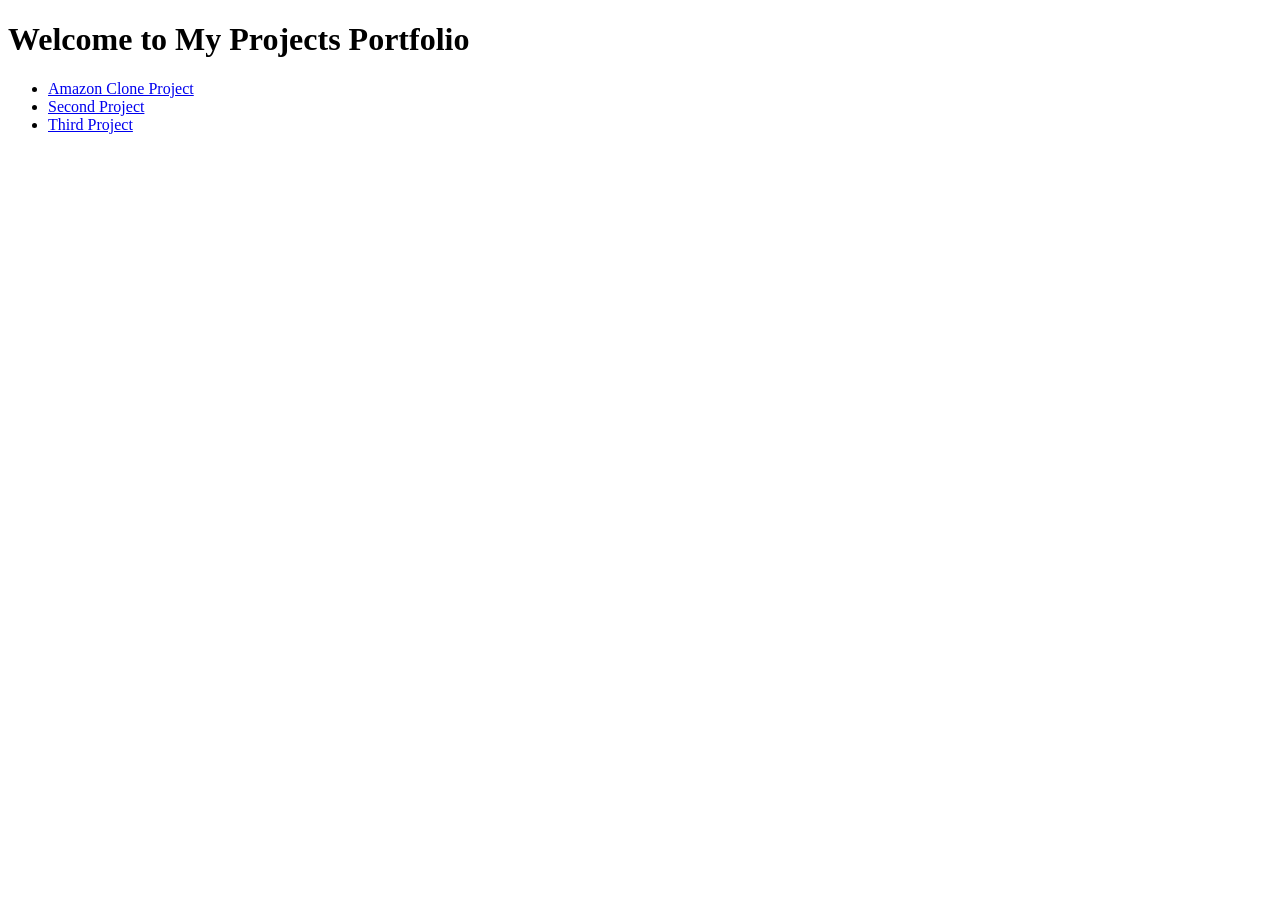
==== index.html @ c0bd878d "Add initial HTML structure for portfolio" ====
<!DOCTYPE html>
<html lang="en">
<head>
    <meta charset="UTF-8">
    <title>My Web Projects Portfolio</title>
</head>
<body>
    <h1>Welcome to My Projects Portfolio</h1>
    <ul>
        <li><a href="./Amazon.com_Clone/index.html">Amazon Clone Project</a></li>
        <li><a href="./Project_Two_Folder/index.html">Second Project</a></li>
        <li><a href="./Project_Three_Folder/index.html">Third Project</a></li>
    </ul>
</body>
</html>
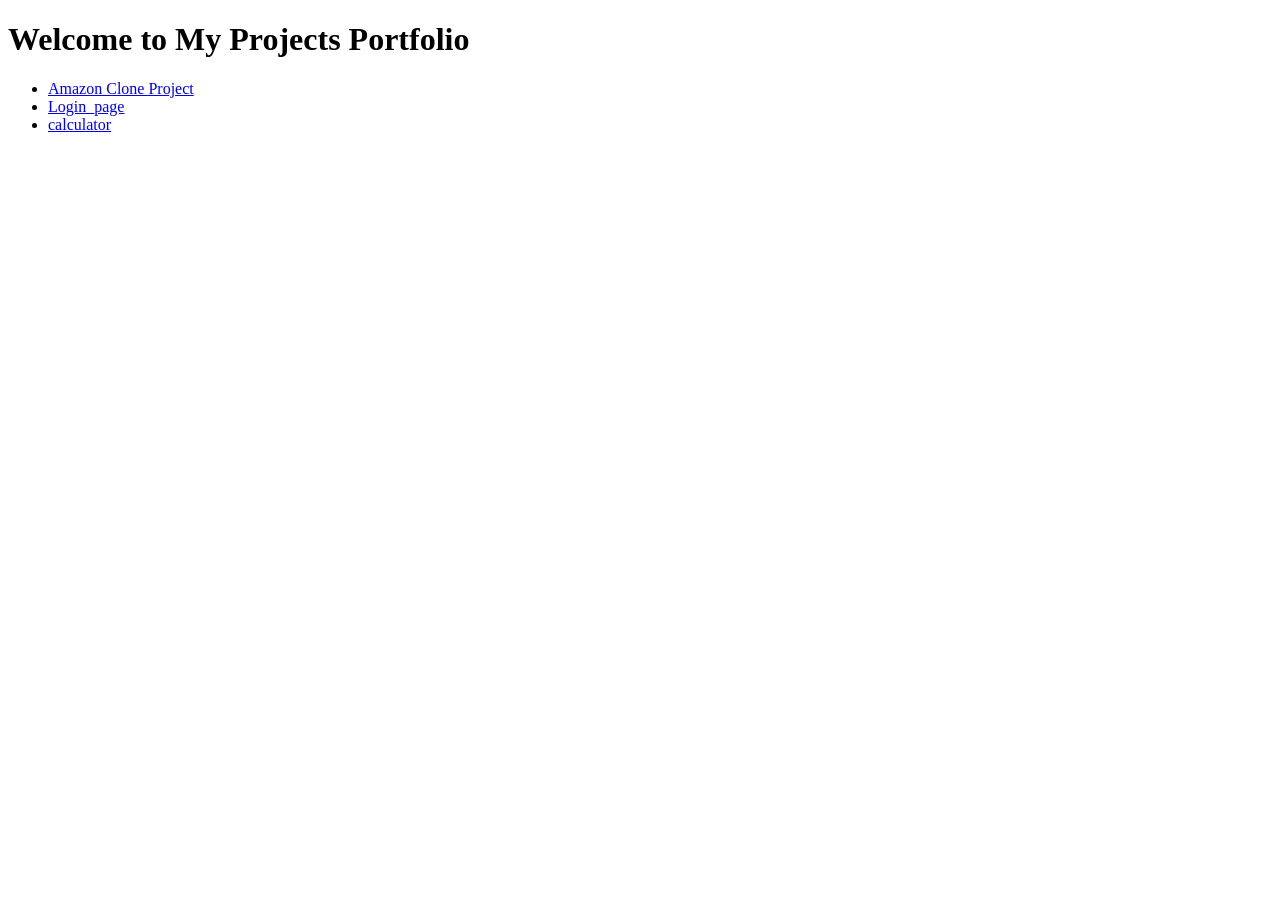
==== commit f1d85e3a: "Update index.html" ====
--- a/index.html
+++ b/index.html
@@ -8,8 +8,8 @@
     <h1>Welcome to My Projects Portfolio</h1>
     <ul>
         <li><a href="./Amazon.com_Clone/index.html">Amazon Clone Project</a></li>
-        <li><a href="./Project_Two_Folder/index.html">Second Project</a></li>
-        <li><a href="./Project_Three_Folder/index.html">Third Project</a></li>
+        <li><a href="./Project_Two_Folder/index.html">Login_page</a></li>
+        <li><a href="./Project_Three_Folder/index.html">calculator</a></li>
     </ul>
 </body>
 </html>
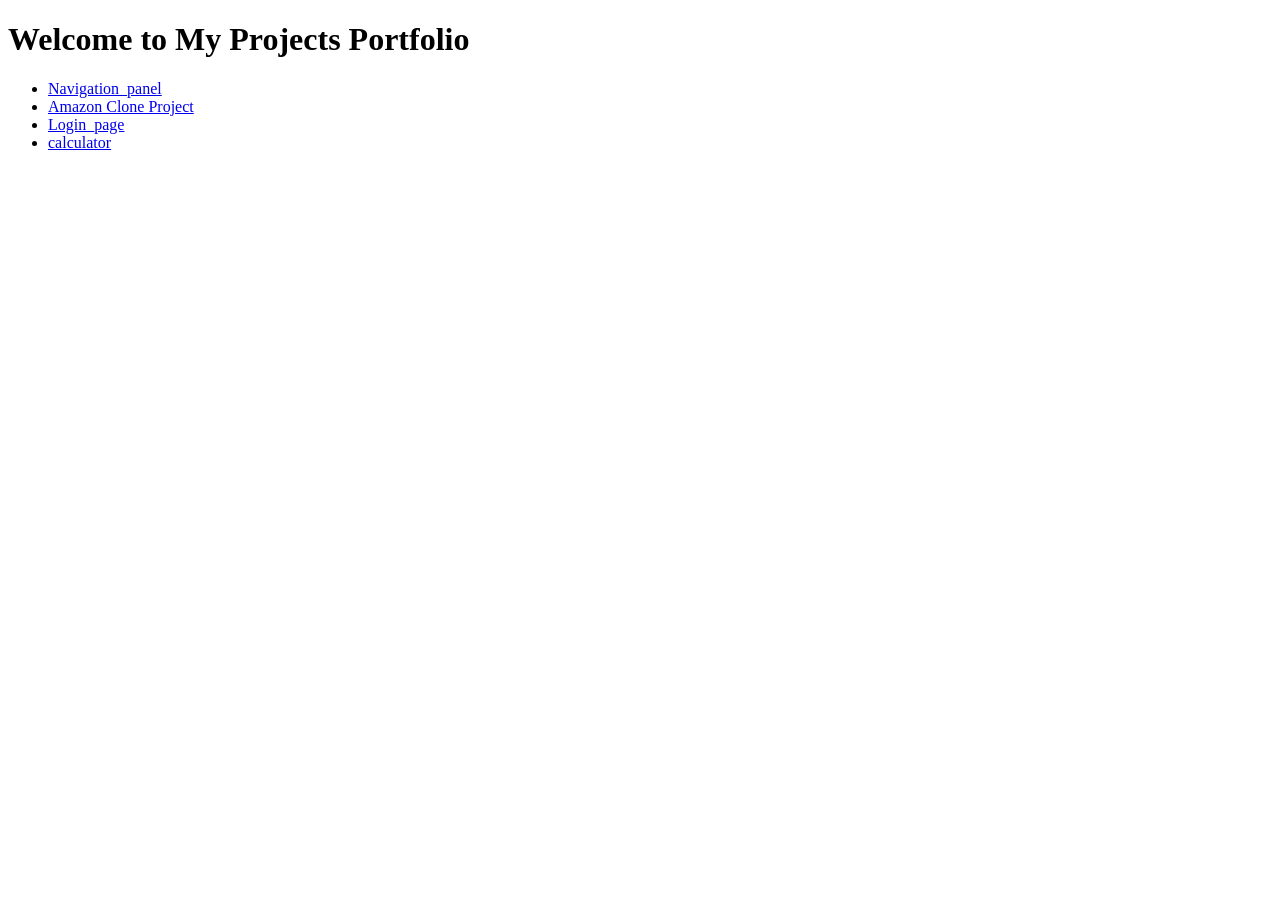
==== commit 615e49ab: "Add link to Navigation panel in index.html" ====
--- a/index.html
+++ b/index.html
@@ -7,9 +7,10 @@
 <body>
     <h1>Welcome to My Projects Portfolio</h1>
     <ul>
+        <li><a href="./Navigation_panel/index.html">Navigation_panel</a></li>
         <li><a href="./Amazon.com_Clone/index.html">Amazon Clone Project</a></li>
-        <li><a href="./Project_Two_Folder/index.html">Login_page</a></li>
-        <li><a href="./Project_Three_Folder/index.html">calculator</a></li>
+        <li><a href="./Login_page/index.html">Login_page</a></li>
+        <li><a href="./calculator/index.html">calculator</a></li>
     </ul>
 </body>
 </html>
